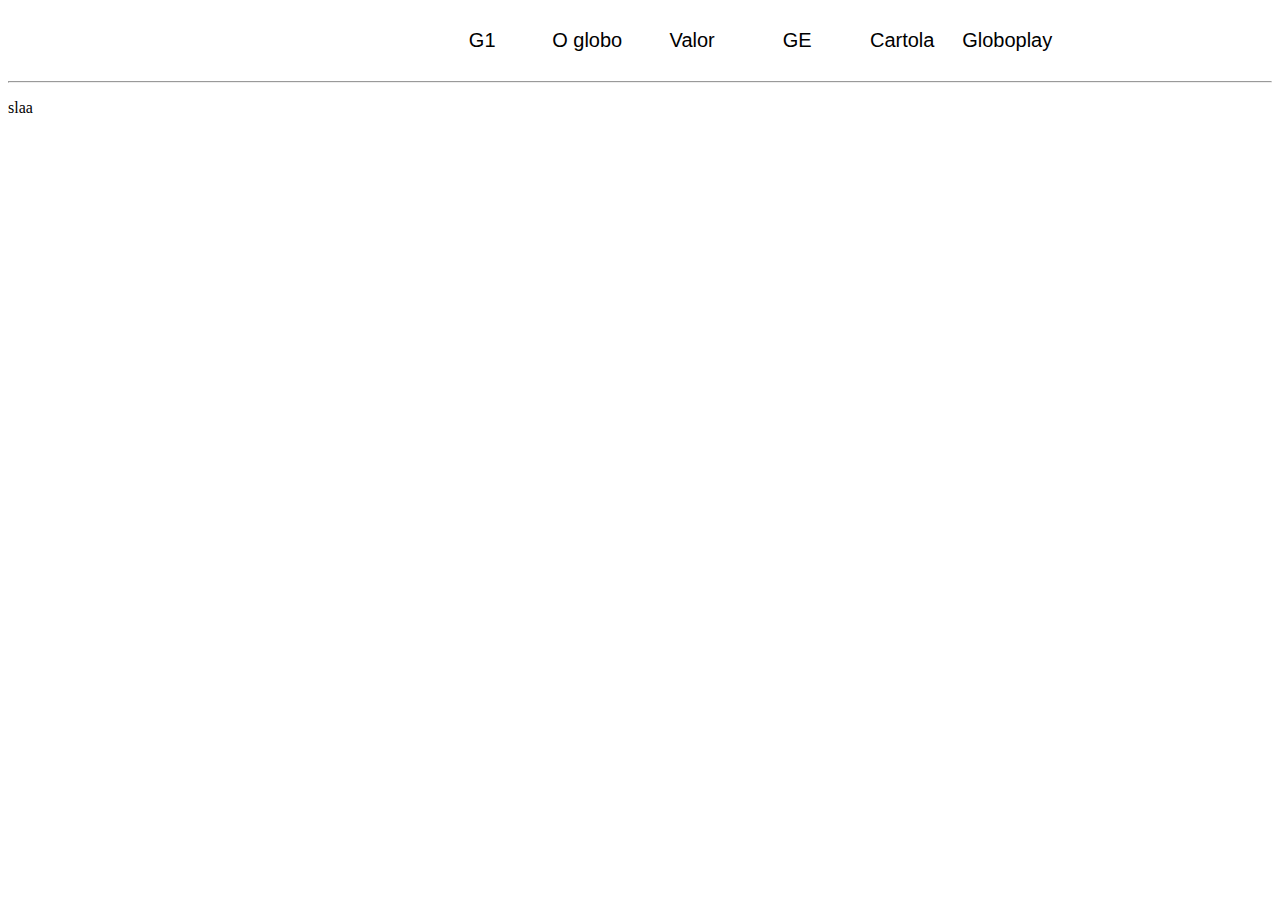
==== aula2.html @ baf49847 "Add files via upload" ====
<!DOCTYPE html>
<html lang="en">
<head>
    <meta charset="UTF-8">
    <meta http-equiv="X-UA-Compatible" content="IE=edge">
    <meta name="viewport" content="width=device-width, initial-scale=1.0">
    <title> sla </title>
    <link rel="stylesheet" href="style.css">
</head>
<body>
    <div class="menu"> 
        <ul> 
          <li> G1 </li> 
          <li> O globo </li>
          <li> Valor </li>
          <li> GE </li>
          <li> Cartola </li>
          <li> Globoplay </li>
        </ul>
        <hr>
    </div>
  
    <div>
        <p> slaa </p>
        <img src="">


    </div>

</body>
</html>
---- style.css ----
.menu ul {
    text-align: center;
    display: inline-flex;
    margin-left: 30%;
    list-style: none;
    
}
.menu li {
    width: 100px;
    font-size: 20px;
    font-family: 'Franklin Gothic Medium', 'Arial Narrow', Arial, sans-serif;
    padding-top: 5px;
    padding-bottom: 5px;
    margin-left: 5px;
}
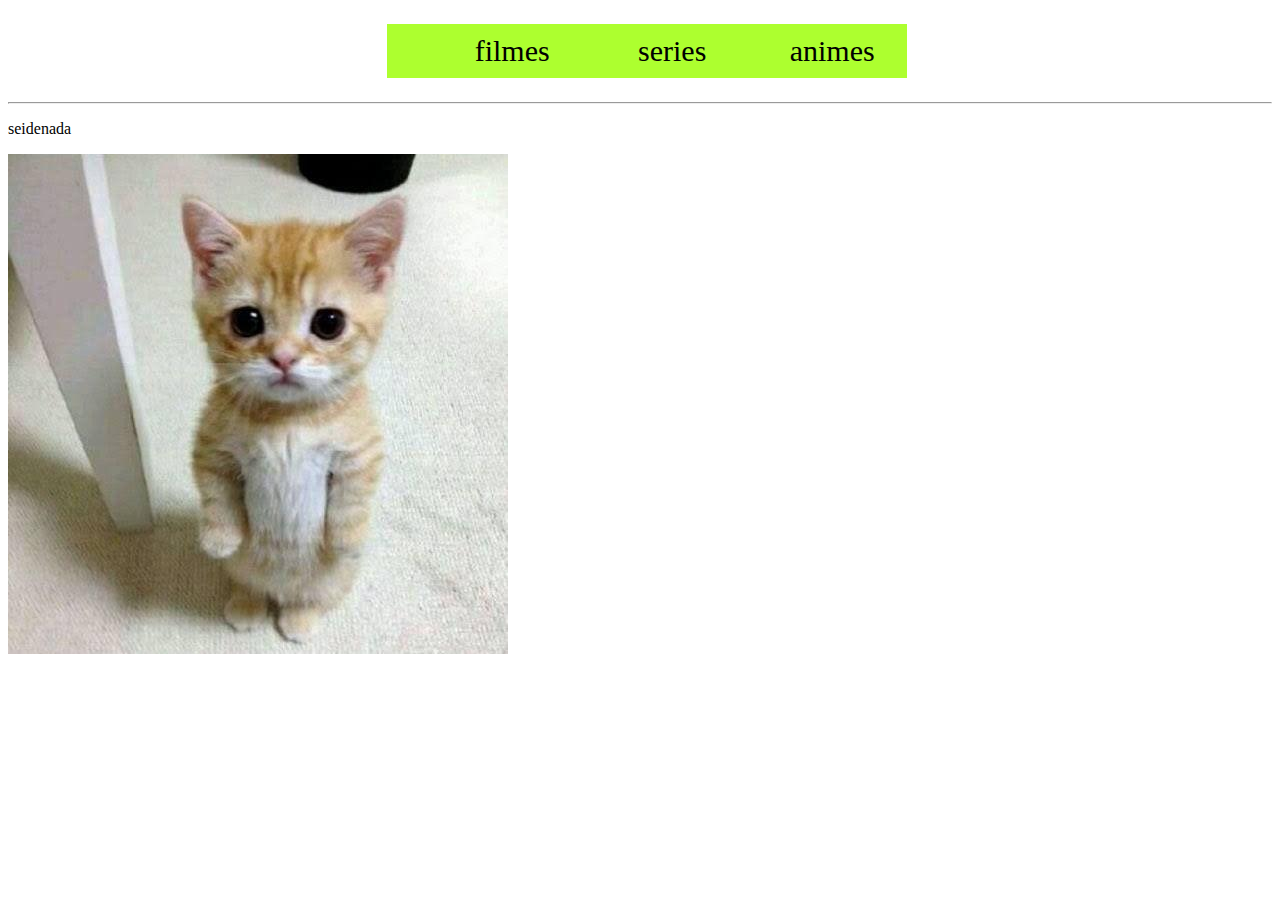
==== commit 9e8797e5: "Add files via upload" ====
--- a/aula2.html
+++ b/aula2.html
@@ -2,30 +2,24 @@
 <html lang="en">
 <head>
     <meta charset="UTF-8">
-    <meta http-equiv="X-UA-Compatible" content="IE=edge">
     <meta name="viewport" content="width=device-width, initial-scale=1.0">
-    <title> sla </title>
+    <title> :3 </title>
     <link rel="stylesheet" href="style.css">
 </head>
 <body>
     <div class="menu"> 
         <ul> 
-          <li> G1 </li> 
-          <li> O globo </li>
-          <li> Valor </li>
-          <li> GE </li>
-          <li> Cartola </li>
-          <li> Globoplay </li>
+          <li> filmes </li>
+          <li> series </li>
+          <li> animes </li>
         </ul>
         <hr>
     </div>
-  
-    <div>
-        <p> slaa </p>
-        <img src="">
 
+    <div> 
+        <p> seidenada </p>
+        <img src="img.aula2.jpg" >
 
     </div>
-
 </body>
 </html>--- a/style.css
+++ b/style.css
@@ -1,15 +1,18 @@
 .menu ul {
     text-align: center;
+    background-color: greenyellow;
     display: inline-flex;
     margin-left: 30%;
     list-style: none;
-    
+
 }
 .menu li {
-    width: 100px;
-    font-size: 20px;
-    font-family: 'Franklin Gothic Medium', 'Arial Narrow', Arial, sans-serif;
-    padding-top: 5px;
-    padding-bottom: 5px;
-    margin-left: 5px;
+    width: 150px;
+    font-size: 30px;
+    padding-top: 10px;
+    padding-bottom: 10px;
+    margin-left: 10px;
+}
+.img {
+    width: 70px;
 }